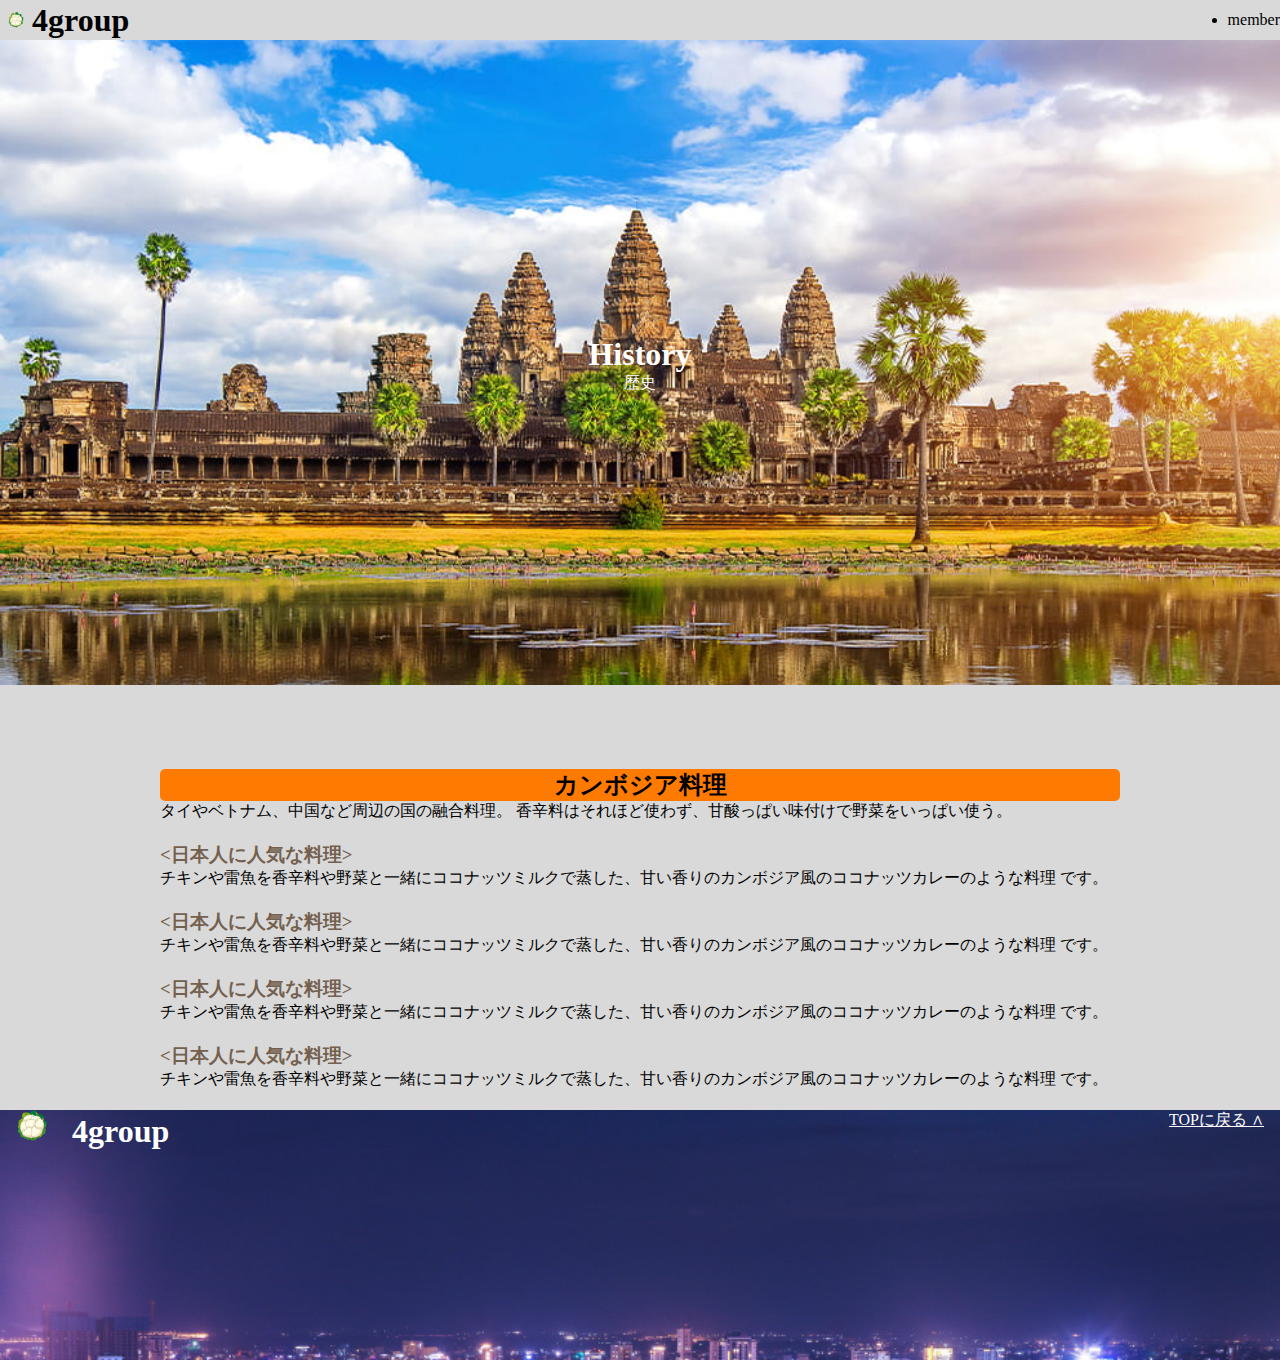
==== src/covid-19.html @ 2ae78ea6 "commit" ====
<!DOCTYPE html>
<html lang="ja">

<head>
    <meta charset="UTF-8">
    <title>4group</title>
    <link rel="stylesheet" href="../style/style.css">
    <link rel="stylesheet" href="../style/common.css">
</head>

<body>
    <header>
        <img src="../img/cauliflower.png" alt="アイコン">
        <h1>4group</h1>
        <nav>
            <ul>
                <li>member</li>
            </ul>
        </nav>
    </header>
    <main>
        <div class="flont_title">
            <img src="../img/2/main02.jpg" alt="アンコールワット">
            <div>
                <h1>History</h1>
                <p>歴史</p>
            </div>
        </div>
        <div class="page_contents">
            <h2>カンボジア料理</h2>
            <p>タイやベトナム、中国など周辺の国の融合料理。
                香辛料はそれほど使わず、甘酸っぱい味付けで野菜をいっぱい使う。
            </p>
            <div>
                <h3>&lt;日本人に人気な料理&gt;</h3>
                <div>
                    <p>チキンや雷魚を香辛料や野菜と一緒にココナッツミルクで蒸した、甘い香りのカンボジア風のココナッツカレーのような料理 です。</p>

                </div>
            </div>
            <div>
                <h3>&lt;日本人に人気な料理&gt;</h3>
                <div>
                    <p>チキンや雷魚を香辛料や野菜と一緒にココナッツミルクで蒸した、甘い香りのカンボジア風のココナッツカレーのような料理 です。</p>

                </div>
            </div>
            <div>
                <h3>&lt;日本人に人気な料理&gt;</h3>
                <div>
                    <p>チキンや雷魚を香辛料や野菜と一緒にココナッツミルクで蒸した、甘い香りのカンボジア風のココナッツカレーのような料理 です。</p>

                </div>
            </div>
            <div>
                <h3>&lt;日本人に人気な料理&gt;</h3>
                <div>
                    <p>チキンや雷魚を香辛料や野菜と一緒にココナッツミルクで蒸した、甘い香りのカンボジア風のココナッツカレーのような料理 です。</p>

                </div>
            </div>
    </main>

    <footer>

        <h1><span><img src="../img/cauliflower.png" alt="アイコン"> </span>4group</h1>
        <a href="">TOPに戻る ∧</a>
    </footer>
</body>

</html>
---- style/style.css ----
* {
    margin: 0;
    padding: 0;
    box-sizing: border-box;

}

body {
    background-color: #D9D9D9;
}

header {
    height: 40px;
    display: flex;
    align-items: center;
    background-color: #D9D9D9;

}

header img {
    width: 30px;
}

header nav {
    position: relative;
    margin-left: auto;

}


/* a {
    text-decoration: none;
    color: #666;
}

#global_nav li {
    float: left;
    width: calc(98.5%/5);
    margin: 1% 0.15%;
}

#global_nav li a {
    display: block;
    height: 40px;
    line-height: 40px;
    text-align: center;
    background: #FFF1DA;
}

#global_nav li a:hover {
    color: #fff;
    background: #FCD69E;
}


#global_nav ul {
    display: none;
}

#global_nav ul li {
    float: none;
    width: 100%;
    margin: 1% 0;
} */

.flont_title {
    position: relative;
}

.flont_title div {
    position: absolute;

    top: 50%;
    left: 50%;
    -ms-transform: translate(-50%, -50%);
    -webkit-transform: translate(-50%, -50%);
    transform: translate(-50%, -50%);
    margin: 0;
    padding: 0;
    color: white;
}

.flont_title div p {
    text-align: center;
}

.flont_title img {
    width: 100%;
    height: auto;
}

.top_page_contents {
    padding: 5px;
    max-width: 750px;
    margin: 0 auto;
}

.top_page_contents h2 {
    background-color: #FF7A00;
    border-radius: 5px;
    margin-bottom: 15px;
    margin-top: 10px;
    text-align: center;
}

.top_page_contents h3 {
    border-left: 5px solid #FF7A00;
    padding: 2px 8px;
}

.columns_2 {
    display: flex;
    margin: 3%;
    gap: 5%;
}

.common_data .columns_2 .left {
    width: 65%;
}

.common_data .columns_2 .right {
    width: 36%;
}

.columns_2 img {
    width: 100%;
    margin: 5px 0;
}

.img_hidden {
    display: none;
}


.link-btn {
    padding-top: 10px;

}

.link-btn a {
    display: flex;
    justify-content: space-between;
    align-items: center;
    margin: 0 auto;
    padding: 1em 2em;
    max-width: 300px;

    color: #000;
    font-size: 18px;
    font-weight: 700;
    background-color: #FF7A00;
    transition: 0.3s;
}

.link-btn a::after {
    content: '';
    width: 5px;
    height: 5px;
    border-top: 3px solid #000;
    border-right: 3px solid #000;
    transform: rotate(45deg);
}

.link-btn a img {
    height: 18px;
    width: 18px;
}

.top_page_nav {
    background: linear-gradient(90deg, rgba(0, 255, 255, 0.2) 0%, rgba(217, 217, 217, 0.3) 50.06%, rgba(97, 255, 0, 0.2) 100%);
    text-align: center;
    padding: 20px 0;
    /* width: 800px; */
}

.nav_historyis {
    display: flex;
    align-items: center;
    justify-content: center;
    flex-wrap: wrap;
}

.colum_2 {
    display: flex;
    flex-wrap: wrap;
    align-items: center;
    justify-content: center;
}

.nav_contents {
    display: flex;
    background-color: #D9D9D9;

    margin: 10px;
    border-radius: 5%;
    max-width: 500px;
    height: 250px;
    mix-blend-mode: normal;
    filter: drop-shadow(0px 4px 4px rgba(0, 0, 0, 0.25));
    justify-content: center;
    align-items: center;
}

.nav_contents .left {
    width: 60%;
    padding: 1%;
}

.nav_contents .left img {
    width: 100%;
    height: 100%;
    object-fit: cover;
    border-radius: 5%;
}

.nav_contents .right {
    width: 49%;
    padding: 1%;
}

.nav_contents .right hr {
    border: 1px solid rgba(0, 0, 0, 0.5);
    box-shadow: 0px 4px 4px rgba(0, 0, 0, 0.25);

}

.nav_contents .right_under {
    margin-top: 5px;
    display: flex;
}

.nav_contents .right_under a {
    margin-left: auto;
}

.items {
    display: flex;
    flex-wrap: wrap;
    align-items: center;
    justify-content: center;

}

.item {
    display: flex;
    width: 275px;
    display: flex;
    background-color: #D9D9D9;
    flex-flow: column;
    margin: 10px;
    border-radius: 5%;
    max-width: 500px;
    height: 360px;
    mix-blend-mode: normal;
    filter: drop-shadow(0px 4px 4px rgba(0, 0, 0, 0.25));
    justify-content: center;
    align-items: center;
    justify-content: space-between;
}

.item .upper {
    margin: 10px;
}

.item .upper img {
    width: 100%;
    height: 100%;
    object-fit: cover;
    border-radius: 5%;

}

.item .middle {

    margin-top: 10px;
}

.item .middle h3 {
    margin-top: 40px;
}

.item .middle hr {
    margin-top: 40px;
    border: 1px solid rgba(0, 0, 0, 0.5);
    box-shadow: 0px 4px 4px rgba(0, 0, 0, 0.25);
}

.item .under {
    margin-top: 5px;
    display: flex;
}

.item .under a {
    margin-left: auto;
}

footer {
    height: 250px;
    max-height: 325px;
    background-image: url("../img/2/p01.jpg");
    background-repeat: no-repeat;
    background-size: 100%;
    display: flex;
    color: #ffffff;
}

footer img,
header img {
    width: 1em;
    height: 1em;
    margin: 0 0.5em;
}

/* footer span {
    width: 3em;
} */

footer a {
    margin-left: auto;
    margin-right: 1em;
    color: #ffffff;
}

@media only screen and (max-width: 480px) {
    .columns_2 {
        flex-flow: column;
    }

    .common_data .columns_2 .right,
    .common_data .columns_2 .left {
        width: 100%;
    }

    .img_Nhidden {
        display: none;
    }

    .img_hidden {
        display: block;
    }

    .nav_contents {
        height: auto;
    }
}
---- style/common.css ----
.page_contents {
    width: 75%;
    margin: 0 auto;
    margin-top: 5em;
}

.page_contents>div {
    margin: 20px 0;
}

.page_contents h2 {
    background-color: #FF7A00;
    border-radius: 5px;
    text-align: center;
}

.page_contents h3 {
    color: #74604E;
}


.common_2_col {
    display: flex;
    margin: 3%;
    margin: 80px;
    text-align: center;
}

.common_2_col div {}

.common_main {
    /* border-bottom: 2px solid #000000; */
    display: flex;
    flex-flow: column;
    justify-content: space-between;
}

.common_main div {}

.common_main p {}

.img_hidden {
    display: none;
}

.common_main hr {
    height: 2px;
    background-color: #000000;
    border: none;

}

.common_img {
    min-width: 45%;
}

.common_2_col img {
    width: 100%;
    border-radius: 10%;
}

@media only screen and (max-width: 480px) {
    .common_2_col {
        flex-flow: column;
        margin: 10px 10px;
    }

    .common_main,
    .common_img {
        width: 100%;
    }

    .common_main hr {
        display: none;
    }

    .img_Nhidden {
        display: none;
    }

    .img_hidden {
        display: block;
    }
}
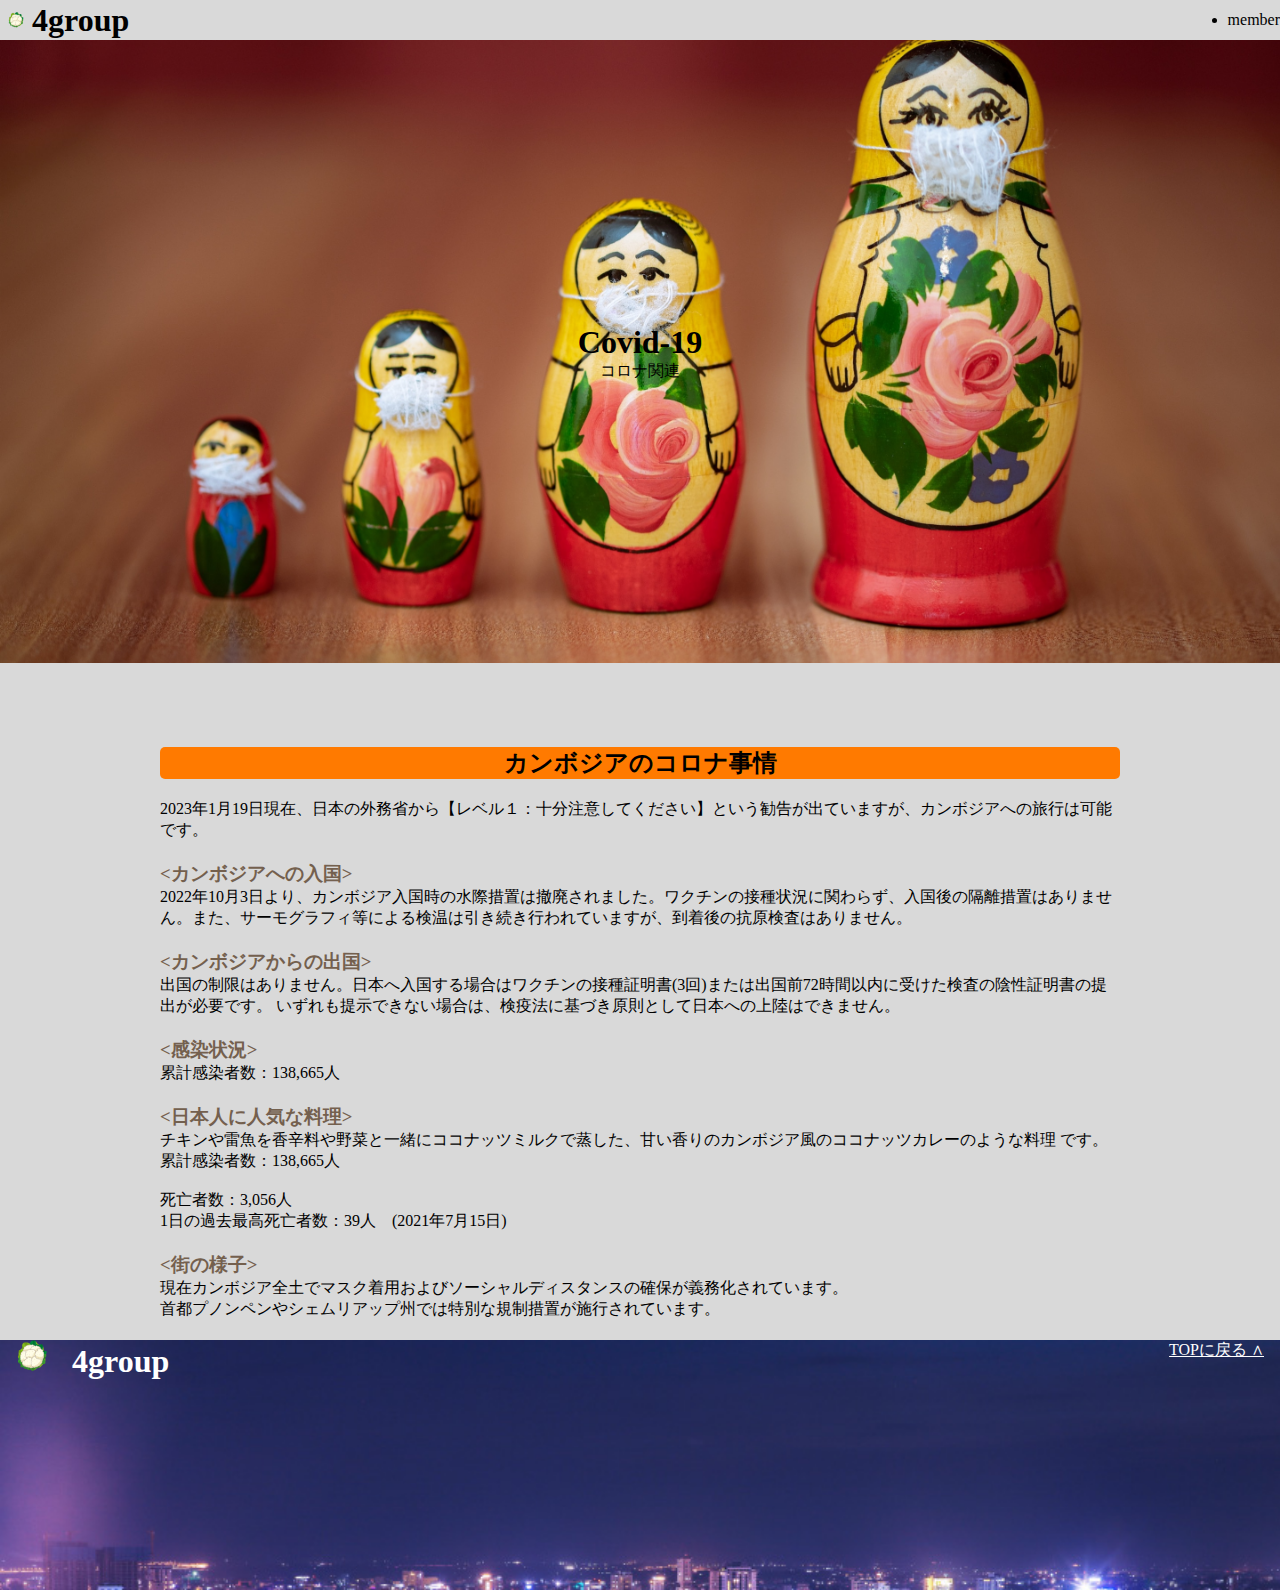
==== commit 27427de1: "commit" ====
--- a/src/covid-19.html
+++ b/src/covid-19.html
@@ -6,6 +6,11 @@
     <title>4group</title>
     <link rel="stylesheet" href="../style/style.css">
     <link rel="stylesheet" href="../style/common.css">
+    <style>
+        .flont_title>div {
+            color: #000;
+        }
+    </style>
 </head>
 
 <body>
@@ -20,21 +25,37 @@
     </header>
     <main>
         <div class="flont_title">
-            <img src="../img/2/main02.jpg" alt="アンコールワット">
+            <img src="../img/4/into.png" alt="マスク姿">
             <div>
-                <h1>History</h1>
-                <p>歴史</p>
+                <h1>Covid-19</h1>
+                <p>コロナ関連</p>
             </div>
         </div>
         <div class="page_contents">
-            <h2>カンボジア料理</h2>
-            <p>タイやベトナム、中国など周辺の国の融合料理。
-                香辛料はそれほど使わず、甘酸っぱい味付けで野菜をいっぱい使う。
+            <h2>カンボジアのコロナ事情</h2>
+            <p>2023年1月19日現在、日本の外務省から【レベル１：十分注意してください】という勧告が出ていますが、カンボジアへの旅行は可能です。
             </p>
             <div>
-                <h3>&lt;日本人に人気な料理&gt;</h3>
+                <h3>&lt;カンボジアへの入国&gt;</h3>
                 <div>
-                    <p>チキンや雷魚を香辛料や野菜と一緒にココナッツミルクで蒸した、甘い香りのカンボジア風のココナッツカレーのような料理 です。</p>
+                    <p>2022年10月3日より、カンボジア入国時の水際措置は撤廃されました。ワクチンの接種状況に関わらず、入国後の隔離措置はありません。また、サーモグラフィ等による検温は引き続き行われていますが、到着後の抗原検査はありません。
+                    </p>
+
+                </div>
+            </div>
+            <div>
+                <h3>&lt;カンボジアからの出国&gt;</h3>
+                <div>
+                    <p>出国の制限はありません。日本へ入国する場合はワクチンの接種証明書(3回)または出国前72時間以内に受けた検査の陰性証明書の提出が必要です。
+                        いずれも提示できない場合は、検疫法に基づき原則として日本への上陸はできません。</p>
+
+                </div>
+            </div>
+            <div>
+                <h3>&lt;感染状況&gt;</h3>
+                <div>
+                    <p>累計感染者数：138,665人</p>
+                    <p></p>
 
                 </div>
             </div>
@@ -42,21 +63,18 @@
                 <h3>&lt;日本人に人気な料理&gt;</h3>
                 <div>
                     <p>チキンや雷魚を香辛料や野菜と一緒にココナッツミルクで蒸した、甘い香りのカンボジア風のココナッツカレーのような料理 です。</p>
-
+                    <p>累計感染者数：138,665人</p>
+                    <br>
+                    <p>死亡者数：3,056人</p>
+                    <p>1日の過去最高死亡者数：39人　(2021年7月15日)</p>
                 </div>
             </div>
             <div>
-                <h3>&lt;日本人に人気な料理&gt;</h3>
+                <h3>&lt;街の様子&gt;</h3>
                 <div>
-                    <p>チキンや雷魚を香辛料や野菜と一緒にココナッツミルクで蒸した、甘い香りのカンボジア風のココナッツカレーのような料理 です。</p>
-
-                </div>
-            </div>
-            <div>
-                <h3>&lt;日本人に人気な料理&gt;</h3>
-                <div>
-                    <p>チキンや雷魚を香辛料や野菜と一緒にココナッツミルクで蒸した、甘い香りのカンボジア風のココナッツカレーのような料理 です。</p>
-
+                    <p>現在カンボジア全土でマスク着用およびソーシャルディスタンスの確保が義務化されています。</p>
+                    <p>
+                        首都プノンペンやシェムリアップ州では特別な規制措置が施行されています。</p>
                 </div>
             </div>
     </main>
--- a/style/style.css
+++ b/style/style.css
@@ -91,7 +91,7 @@
 
 .top_page_contents {
     padding: 5px;
-    max-width: 750px;
+    max-width: 800px;
     margin: 0 auto;
 }
 
@@ -116,6 +116,10 @@
 
 .common_data .columns_2 .left {
     width: 65%;
+}
+
+.common_data .columns_2 .a {
+    width: 70px;
 }
 
 .common_data .columns_2 .right {
@@ -177,6 +181,7 @@
     display: flex;
     align-items: center;
     justify-content: center;
+
     flex-wrap: wrap;
 }
 
@@ -185,12 +190,22 @@
     flex-wrap: wrap;
     align-items: center;
     justify-content: center;
-}
+
+}
+
+/* 
+.colum_2>div {
+    flex: 1;
+} */
+
+
+
 
 .nav_contents {
     display: flex;
+    flex: 1;
     background-color: #D9D9D9;
-
+    width: 100%-10px;
     margin: 10px;
     border-radius: 5%;
     max-width: 500px;
@@ -262,9 +277,14 @@
     margin: 10px;
 }
 
+.item .middle>p {
+    color: #00A3FF;
+}
+
 .item .upper img {
     width: 100%;
     height: 100%;
+    max-height: 135px;
     object-fit: cover;
     border-radius: 5%;
 
@@ -280,7 +300,7 @@
 }
 
 .item .middle hr {
-    margin-top: 40px;
+    margin-top: 35px;
     border: 1px solid rgba(0, 0, 0, 0.5);
     box-shadow: 0px 4px 4px rgba(0, 0, 0, 0.25);
 }
@@ -311,9 +331,10 @@
     margin: 0 0.5em;
 }
 
-/* footer span {
-    width: 3em;
-} */
+header span,
+footer span {
+    border-top: 2px;
+}
 
 footer a {
     margin-left: auto;
--- a/style/common.css
+++ b/style/common.css
@@ -12,6 +12,7 @@
     background-color: #FF7A00;
     border-radius: 5px;
     text-align: center;
+    margin-bottom: 20px;
 }
 
 .page_contents h3 {
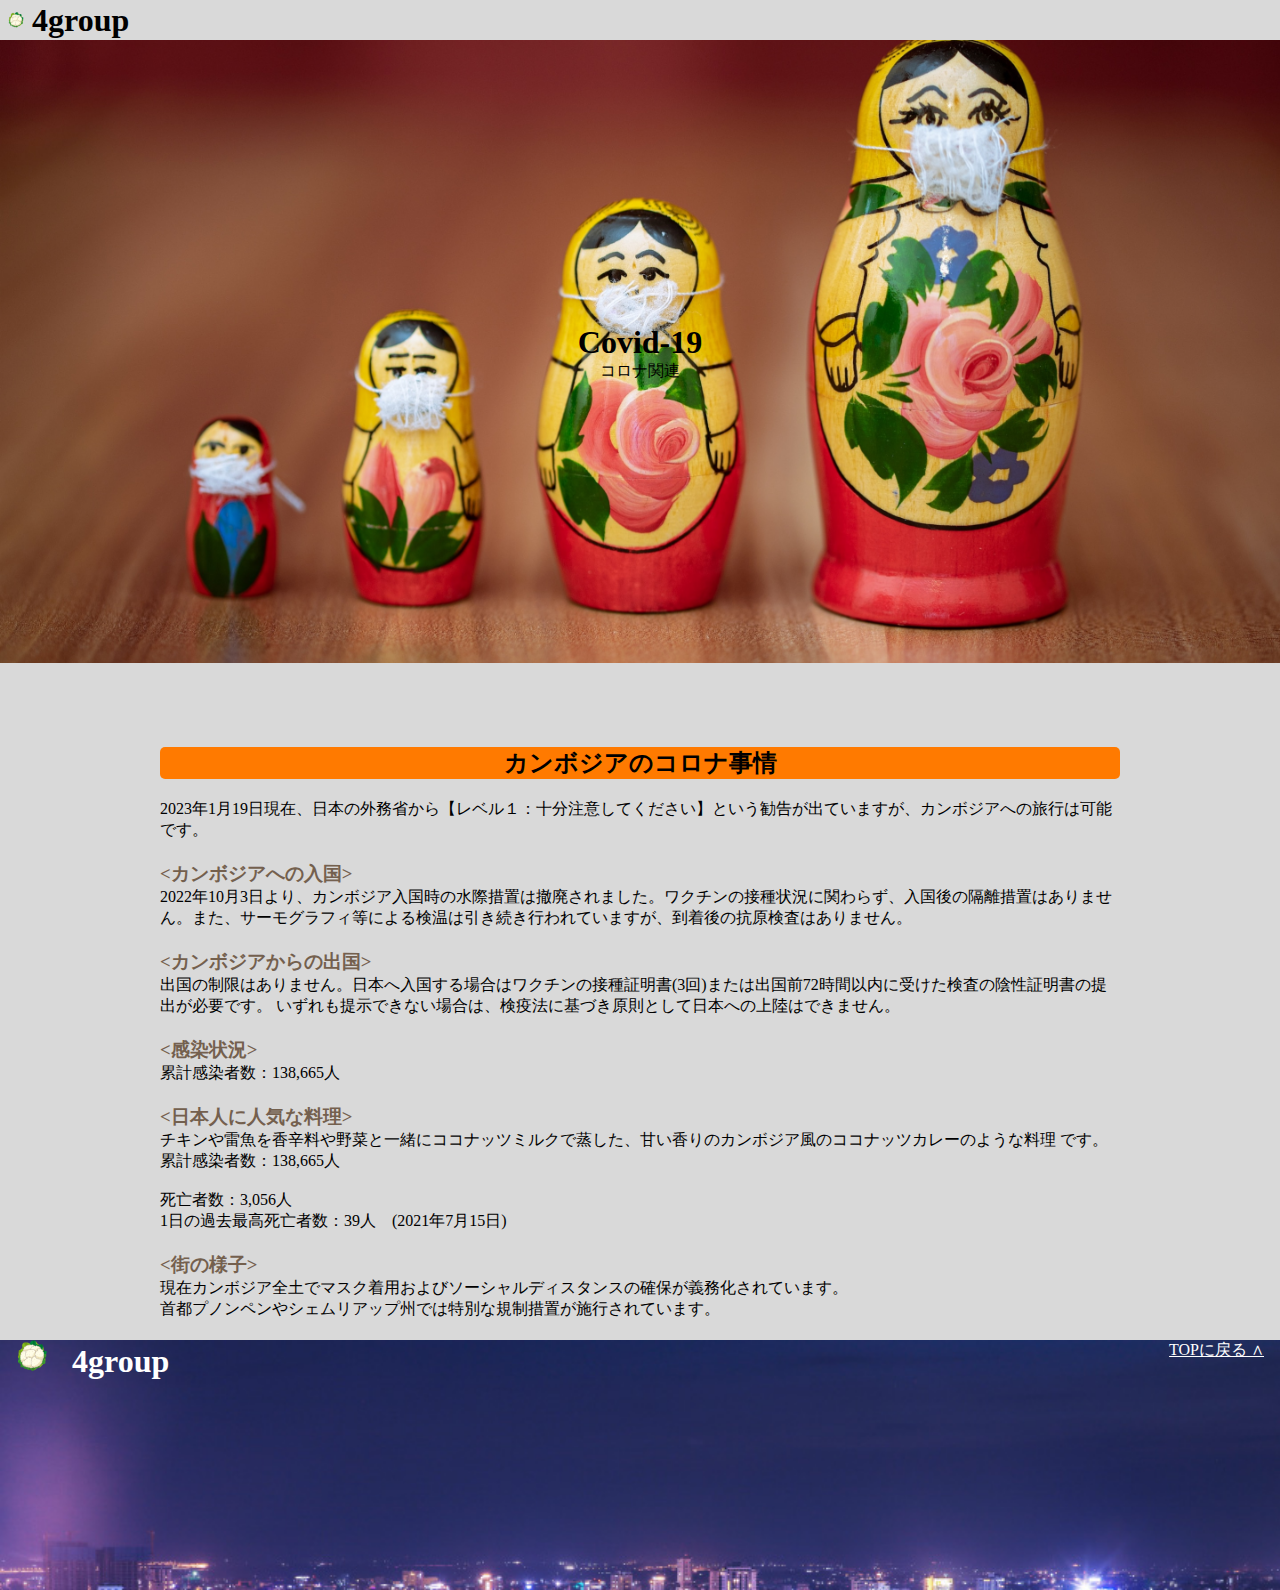
==== commit d862f2f3: "commit" ====
--- a/src/covid-19.html
+++ b/src/covid-19.html
@@ -17,11 +17,7 @@
     <header>
         <img src="../img/cauliflower.png" alt="アイコン">
         <h1>4group</h1>
-        <nav>
-            <ul>
-                <li>member</li>
-            </ul>
-        </nav>
+       
     </header>
     <main>
         <div class="flont_title">
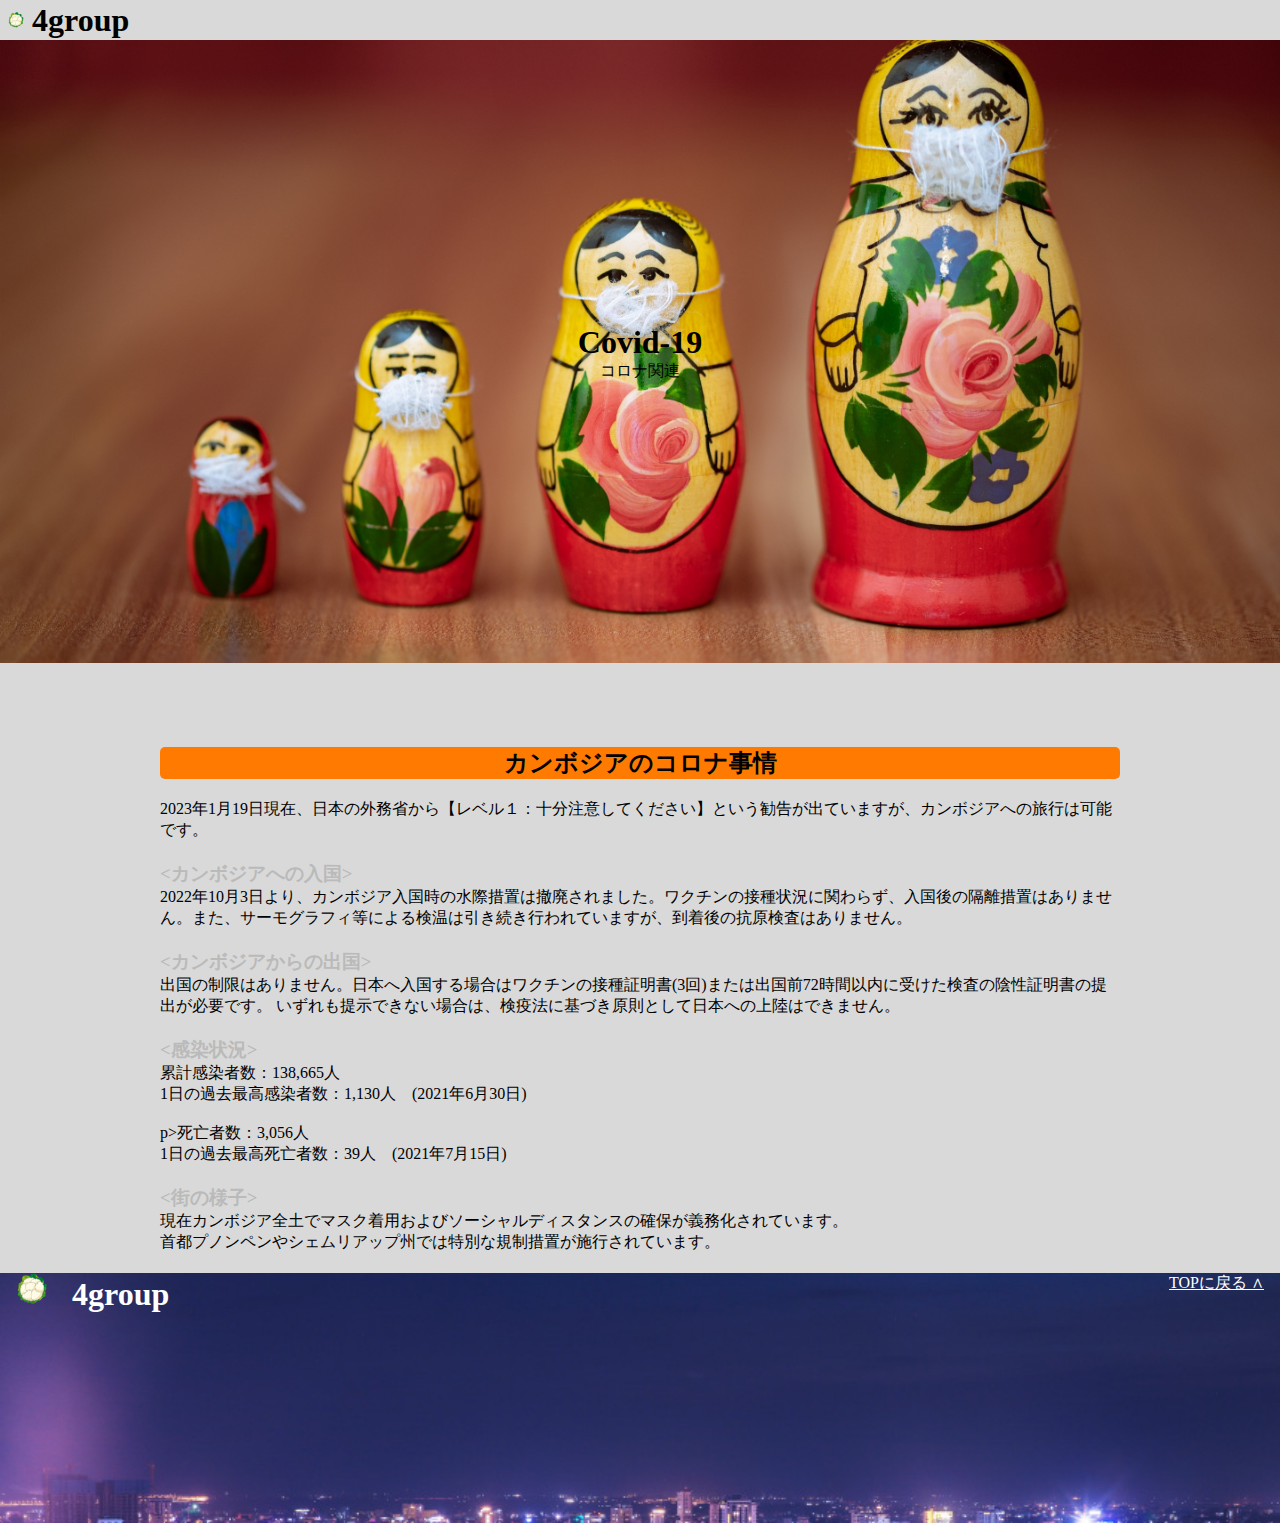
==== commit 132810a6: "commit" ====
--- a/src/covid-19.html
+++ b/src/covid-19.html
@@ -17,7 +17,7 @@
     <header>
         <img src="../img/cauliflower.png" alt="アイコン">
         <h1>4group</h1>
-       
+
     </header>
     <main>
         <div class="flont_title">
@@ -51,20 +51,14 @@
                 <h3>&lt;感染状況&gt;</h3>
                 <div>
                     <p>累計感染者数：138,665人</p>
-                    <p></p>
+                    <p>1日の過去最高感染者数：1,130人　(2021年6月30日)</p>
+                    <br>
+                    p>死亡者数：3,056人</p>
+                    <p>1日の過去最高死亡者数：39人　(2021年7月15日)</p>
 
                 </div>
             </div>
-            <div>
-                <h3>&lt;日本人に人気な料理&gt;</h3>
-                <div>
-                    <p>チキンや雷魚を香辛料や野菜と一緒にココナッツミルクで蒸した、甘い香りのカンボジア風のココナッツカレーのような料理 です。</p>
-                    <p>累計感染者数：138,665人</p>
-                    <br>
-                    <p>死亡者数：3,056人</p>
-                    <p>1日の過去最高死亡者数：39人　(2021年7月15日)</p>
-                </div>
-            </div>
+
             <div>
                 <h3>&lt;街の様子&gt;</h3>
                 <div>
--- a/style/style.css
+++ b/style/style.css
@@ -13,7 +13,7 @@
     height: 40px;
     display: flex;
     align-items: center;
-    background-color: #D9D9D9;
+
 
 }
 
@@ -362,5 +362,6 @@
 
     .nav_contents {
         height: auto;
+
     }
 }--- a/style/common.css
+++ b/style/common.css
@@ -17,6 +17,7 @@
 
 .page_contents h3 {
     color: #74604E;
+    color: #BABABA;
 }
 
 
@@ -82,4 +83,4 @@
     .img_hidden {
         display: block;
     }
-}+}
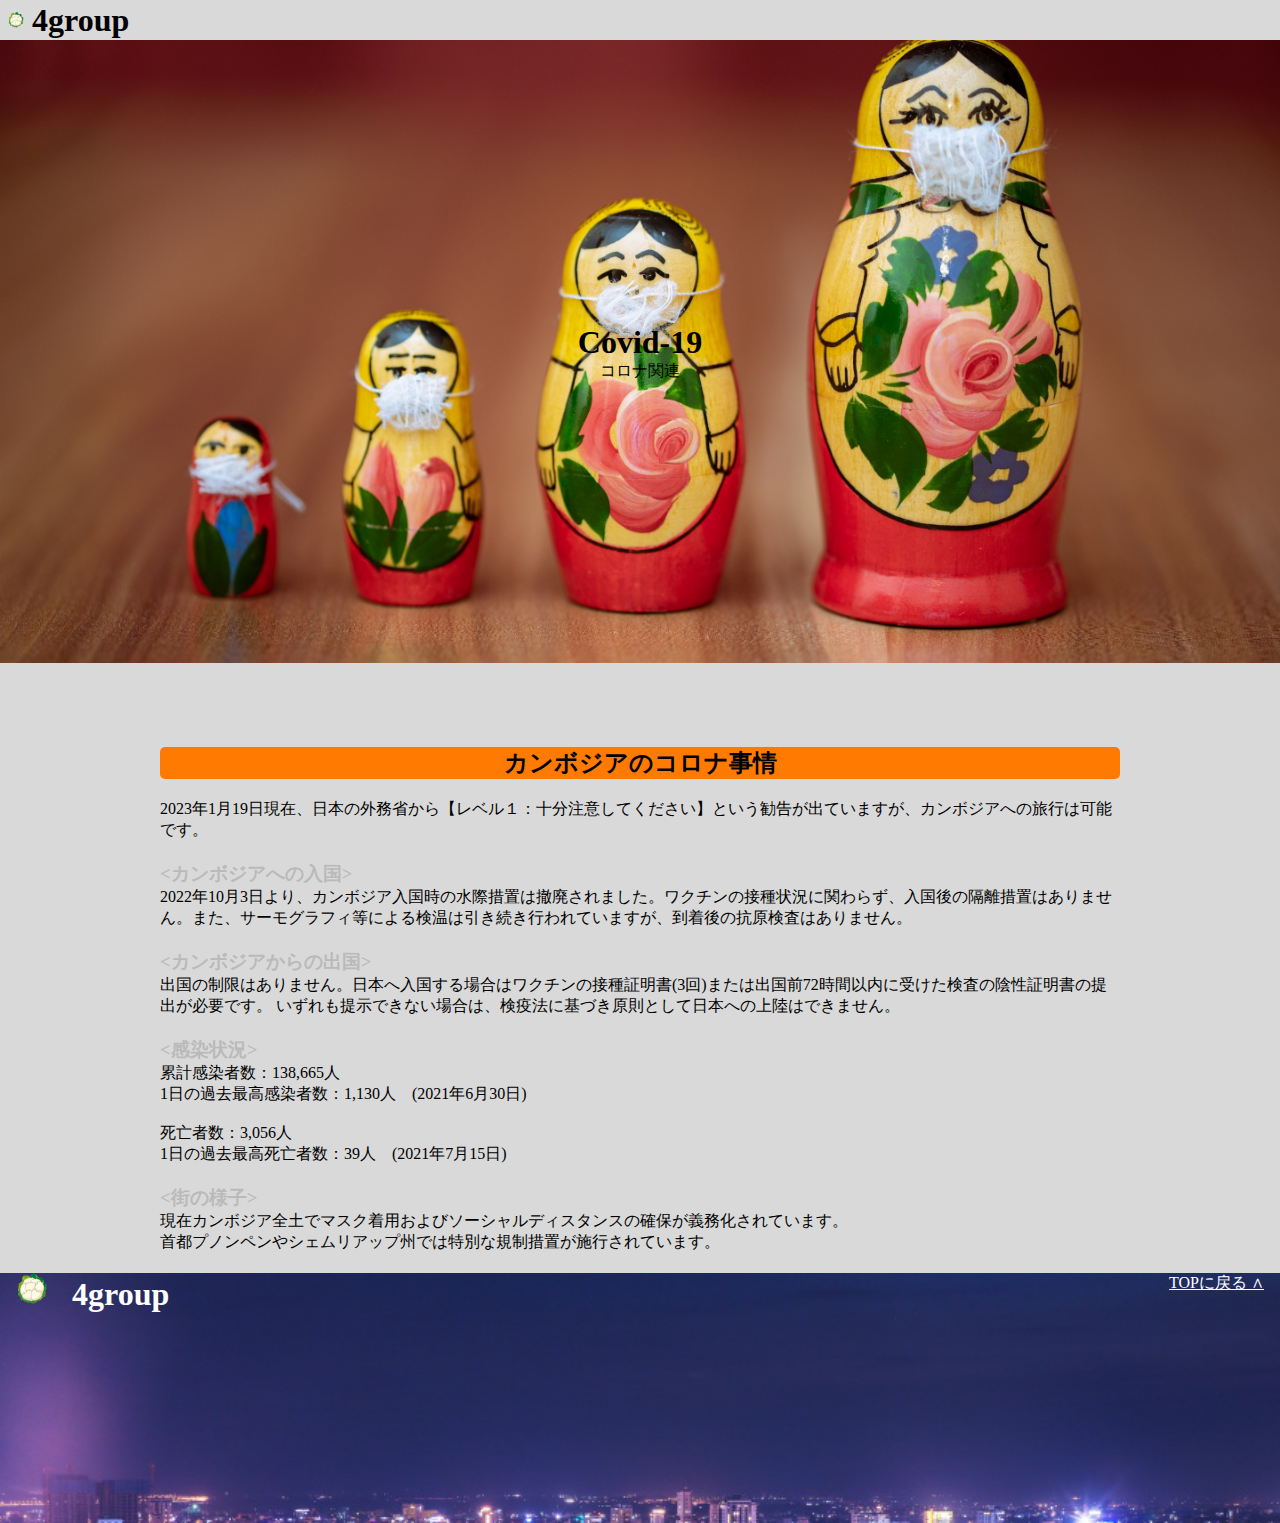
==== commit 8a05fd44: "commit" ====
--- a/src/covid-19.html
+++ b/src/covid-19.html
@@ -53,7 +53,7 @@
                     <p>累計感染者数：138,665人</p>
                     <p>1日の過去最高感染者数：1,130人　(2021年6月30日)</p>
                     <br>
-                    p>死亡者数：3,056人</p>
+                    <p>死亡者数：3,056人</p>
                     <p>1日の過去最高死亡者数：39人　(2021年7月15日)</p>
 
                 </div>
